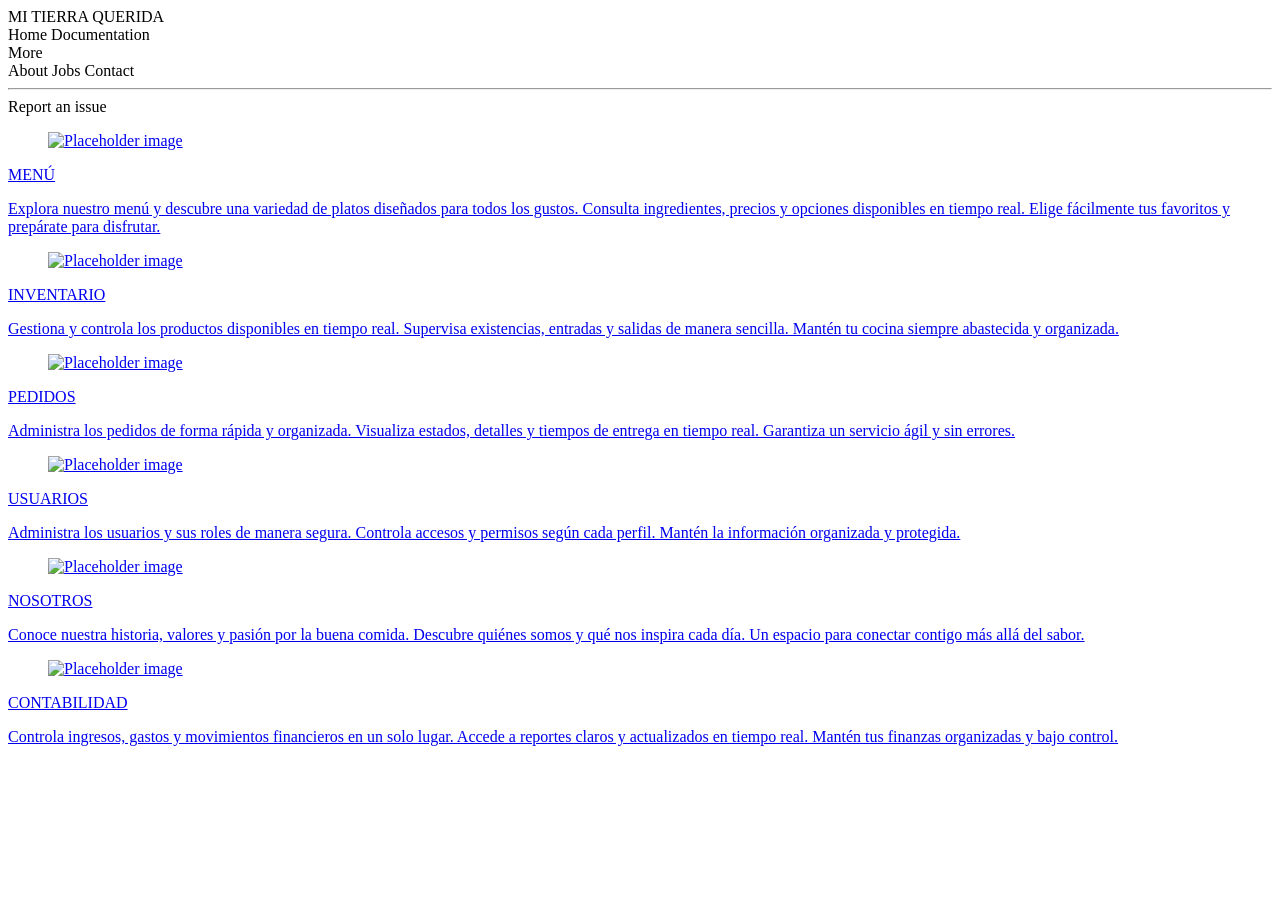
==== restaurante/index.html @ 62dcd173 "Add files via upload" ====
<!doctype html>
<html lang="en">

<head>
  <meta charset="UTF-8" />
  <meta name="viewport" content="width=device-width, initial-scale=1.0" />
  <link rel="stylesheet" href="https://cdn.jsdelivr.net/npm/bulma@1.0.4/css/bulma.min.css" />
  <title>Restaurante</title>
</head>

<body>
  <nav class="navbar" role="navigation" aria-label="main navigation">
    <div class="navbar-brand">
      <a class="navbar-item">
        MI TIERRA QUERIDA
      </a>
    </div>

    <div id="navbarBasicExample" class="navbar-menu">
      <div class="navbar-start">
        <a class="navbar-item"> Home </a>

        <a class="navbar-item"> Documentation </a>

        <div class="navbar-item has-dropdown is-hoverable">
          <a class="navbar-link"> More </a>

          <div class="navbar-dropdown">
            <a class="navbar-item"> About </a>
            <a class="navbar-item is-selected"> Jobs </a>
            <a class="navbar-item"> Contact </a>
            <hr class="navbar-divider" />
            <a class="navbar-item"> Report an issue </a>
          </div>
        </div>
      </div>
    </div>
  </nav>

  <div class="columns">
    <div class="column">
      <div class="card">
        <div class="card-content">
          <a href="modulos/menu.html">
            <div class="media">
              <div class="media-left">
                <figure class="image is-128x128">
                  <img src="https://cdn-icons-png.flaticon.com/128/3437/3437488.png" alt="Placeholder image" />
                </figure>
              </div>
              <div class="media-content">
                <p class="title is-4">MENÚ</p>
                <p class="subtitle is-6"> Explora nuestro menú y descubre una variedad de platos diseñados para todos
                  los gustos. Consulta ingredientes, precios y opciones disponibles en tiempo real. Elige fácilmente tus
                  favoritos y prepárate para disfrutar.</p>
              </div>
            </div>
        </div>
        </a>
      </div>
    </div>
    <div class="column">
      <div class="card">
        <div class="card-content">
          <a href="modulos/inventario.html">
            <div class="media">
              <div class="media-left">
                <figure class="image is-128x128">
                  <img src="https://cdn-icons-png.flaticon.com/128/7596/7596342.png" alt="Placeholder image" />
                </figure>
              </div>
              <div class="media-content">
                <p class="title is-4">INVENTARIO</p>
                <p class="subtitle is-6">Gestiona y controla los productos disponibles en tiempo real. Supervisa
                  existencias, entradas y salidas de manera sencilla. Mantén tu cocina siempre abastecida y organizada.
                </p>
              </div>
            </div>
        </div>
        </a>
      </div>
    </div>
  </div>



  <div class="columns">
    <div class="column">
      <div class="card">
        <div class="card-content">
          <a href="modulos/pedidos.html">
            <div class="media">
              <div class="media-left">
                <figure class="image is-128x128">
                  <img src="https://cdn-icons-png.flaticon.com/128/6384/6384122.png" alt="Placeholder image" />
                </figure>
              </div>
              <div class="media-content">
                <p class="title is-4">PEDIDOS </p>
                <p class="subtitle is-6"> Administra los pedidos de forma rápida y organizada. Visualiza estados,
                  detalles y tiempos de entrega en tiempo real. Garantiza un servicio ágil y sin errores.</p>
              </div>
            </div>
        </div>
        </a>
      </div>
    </div>
    <div class="column">
      <div class="card">
        <div class="card-content">
          <a href="modulos/usuarios.html">
            <div class="media">
              <div class="media-left">
                <figure class="image is-128x128">
                  <img src="https://cdn-icons-png.flaticon.com/128/3900/3900300.png" alt="Placeholder image" />
                </figure>
              </div>
              <div class="media-content">
                <p class="title is-4">USUARIOS</p>
                <p class="subtitle is-6">Administra los usuarios y sus roles de manera segura. Controla accesos y
                  permisos según cada perfil. Mantén la información organizada y protegida.</p>
              </div>
            </div>
        </div>
        </a>
      </div>
    </div>
  </div>



  <div class="columns">
    <div class="column">
      <div class="card">
        <div class="card-content">
          <a href="modulos/quienes_somos.html">
            <div class="media">
              <div class="media-left">
                <figure class="image is-128x128">
                  <img src="https://cdn-icons-png.flaticon.com/128/8701/8701412.png" alt="Placeholder image" />
                </figure>
              </div>
              <div class="media-content">
                <p class="title is-4">NOSOTROS</p>
                <p class="subtitle is-6">Conoce nuestra historia, valores y pasión por la buena comida. Descubre quiénes
                  somos y qué nos inspira cada día. Un espacio para conectar contigo más allá del sabor.</p>
              </div>
            </div>
        </div>
        </a>
      </div>
    </div>
    <div class="column">
      <div class="card">
        <div class="card-content">
          <a href="modulos/contabilidad.html">
            <div class="media">
              <div class="media-left">
                <figure class="image is-128x128">
                  <img src="https://cdn-icons-png.flaticon.com/128/4334/4334945.png" alt="Placeholder image" />
                </figure>
              </div>
              <div class="media-content">
                <p class="title is-4">CONTABILIDAD</p>
                <p class="subtitle is-6">Controla ingresos, gastos y movimientos financieros en un solo lugar. Accede a
                  reportes claros y actualizados en tiempo real. Mantén tus finanzas organizadas y bajo control.</p>
              </div>
            </div>
        </div>
        </a>
      </div>
    </div>
  </div>

</body>

</html>
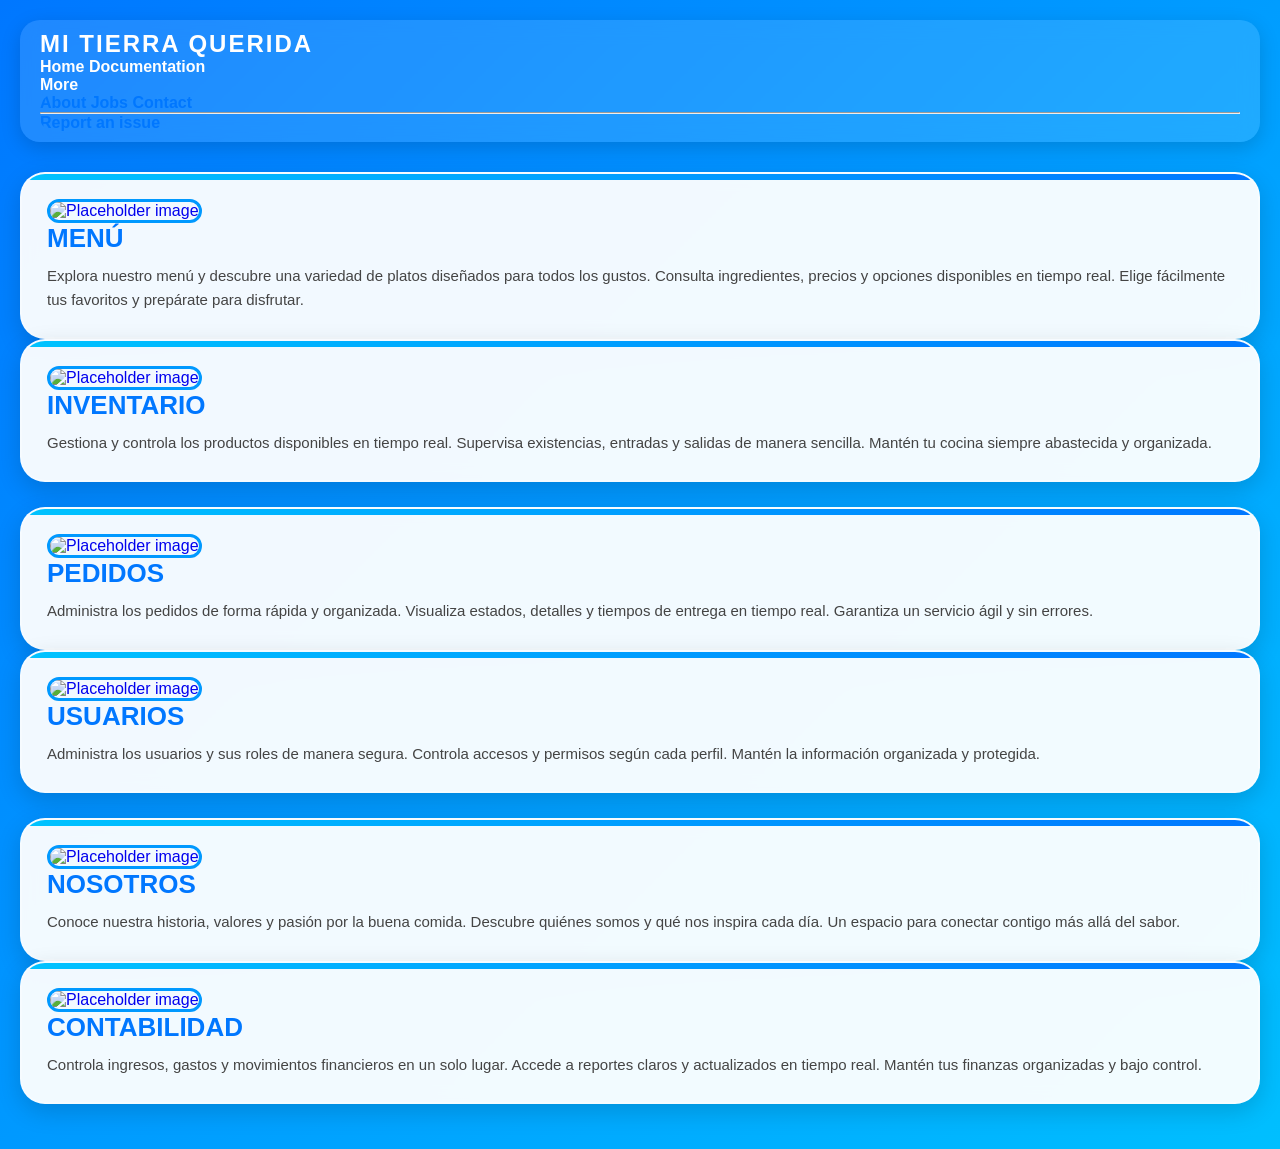
==== commit db7f6a97: "modify_module_pedidos : Add inputs and style" ====
--- a/restaurante/index.html
+++ b/restaurante/index.html
@@ -5,6 +5,7 @@
   <meta charset="UTF-8" />
   <meta name="viewport" content="width=device-width, initial-scale=1.0" />
   <link rel="stylesheet" href="https://cdn.jsdelivr.net/npm/bulma@1.0.4/css/bulma.min.css" />
+  <link rel="stylesheet" href="../restaurante/css/index.css">
   <title>Restaurante</title>
 </head>
 
--- a/restaurante/css/index.css
+++ b/restaurante/css/index.css
@@ -0,0 +1,191 @@
+*{
+    margin: 0;
+    padding: 0;
+    box-sizing: border-box;
+}
+
+body{
+    font-family: Arial, Helvetica, sans-serif;
+    background: linear-gradient(135deg, #0077ff, #00bfff);
+    min-height: 100vh;
+    padding: 20px;
+}
+
+.navbar{
+    background: rgba(255,255,255,0.12) !important;
+    backdrop-filter: blur(10px);
+    border-radius: 20px;
+    margin-bottom: 30px;
+    padding: 10px 20px;
+    box-shadow: 0 6px 20px rgba(0,0,0,0.15);
+}
+
+.navbar-item,
+.navbar-link{
+    color: white !important;
+    font-weight: bold;
+    transition: 0.3s ease;
+}
+
+.navbar-item:hover,
+.navbar-link:hover{
+    background-color: rgba(255,255,255,0.2) !important;
+    border-radius: 10px;
+}
+
+.navbar-brand .navbar-item{
+    font-size: 24px;
+    color: #ffffff !important;
+    letter-spacing: 2px;
+}
+
+
+.columns{
+    margin-bottom: 25px !important;
+}
+
+
+.card{
+    border-radius: 25px;
+    overflow: hidden;
+    background: rgba(255,255,255,0.95);
+    border: 2px solid rgba(255,255,255,0.3);
+    backdrop-filter: blur(8px);
+    box-shadow: 0 8px 25px rgba(0,0,0,0.15);
+    transition: 0.3s ease;
+    position: relative;
+}
+
+.card:hover{
+    transform: translateY(-8px) scale(1.02);
+    box-shadow: 0 12px 30px rgba(0,0,0,0.25);
+}
+.card::before{
+    content: "";
+    position: absolute;
+    top: 0;
+    left: 0;
+    width: 100%;
+    height: 6px;
+    background: linear-gradient(to right, #00c3ff, #0077ff);
+}
+
+
+a{
+    text-decoration: none;
+}
+
+
+.card-content{
+    padding: 25px;
+}
+
+
+.media{
+    align-items: center;
+    gap: 20px;
+}
+
+
+.image img{
+    width: 128px;
+    height: 128px;
+    object-fit: cover;
+    border-radius: 20px;
+    border: 3px solid #0099ff;
+    transition: 0.3s ease;
+}
+
+.card:hover .image img{
+    transform: scale(1.05);
+}
+
+
+.title{
+    color: #0077ff !important;
+    font-size: 26px !important;
+    font-weight: 800 !important;
+    margin-bottom: 10px !important;
+}
+
+
+.subtitle{
+    color: #444 !important;
+    line-height: 1.6;
+    font-size: 15px !important;
+}
+
+
+.navbar-dropdown{
+    border-radius: 15px;
+    border: none;
+    overflow: hidden;
+}
+
+.navbar-dropdown .navbar-item{
+    color: #0077ff !important;
+}
+
+.navbar-dropdown .navbar-item:hover{
+    background: #e6f4ff !important;
+}
+
+@media screen and (max-width: 768px){
+
+    body{
+        padding: 15px;
+    }
+
+    .media{
+        flex-direction: column;
+        text-align: center;
+    }
+
+    .image img{
+        width: 110px;
+        height: 110px;
+    }
+
+    .title{
+        font-size: 22px !important;
+    }
+
+    .subtitle{
+        font-size: 14px !important;
+    }
+
+    .navbar{
+        padding: 15px;
+    }
+
+    .navbar-brand .navbar-item{
+        font-size: 20px;
+    }
+    .boton-volver{
+    position: fixed;
+    top: 20px;
+    right: 20px;
+
+    background: linear-gradient(135deg, #00c3ff, #0077ff);
+    color: white;
+    text-decoration: none;
+
+    padding: 12px 22px;
+    border-radius: 15px;
+
+    font-size: 16px;
+    font-weight: bold;
+    letter-spacing: 1px;
+
+    box-shadow: 0 6px 18px rgba(0,0,0,0.2);
+    border: 2px solid rgba(255,255,255,0.3);
+
+    backdrop-filter: blur(10px);
+
+    transition: 0.3s ease;
+
+    z-index: 999;
+}
+
+
+}
